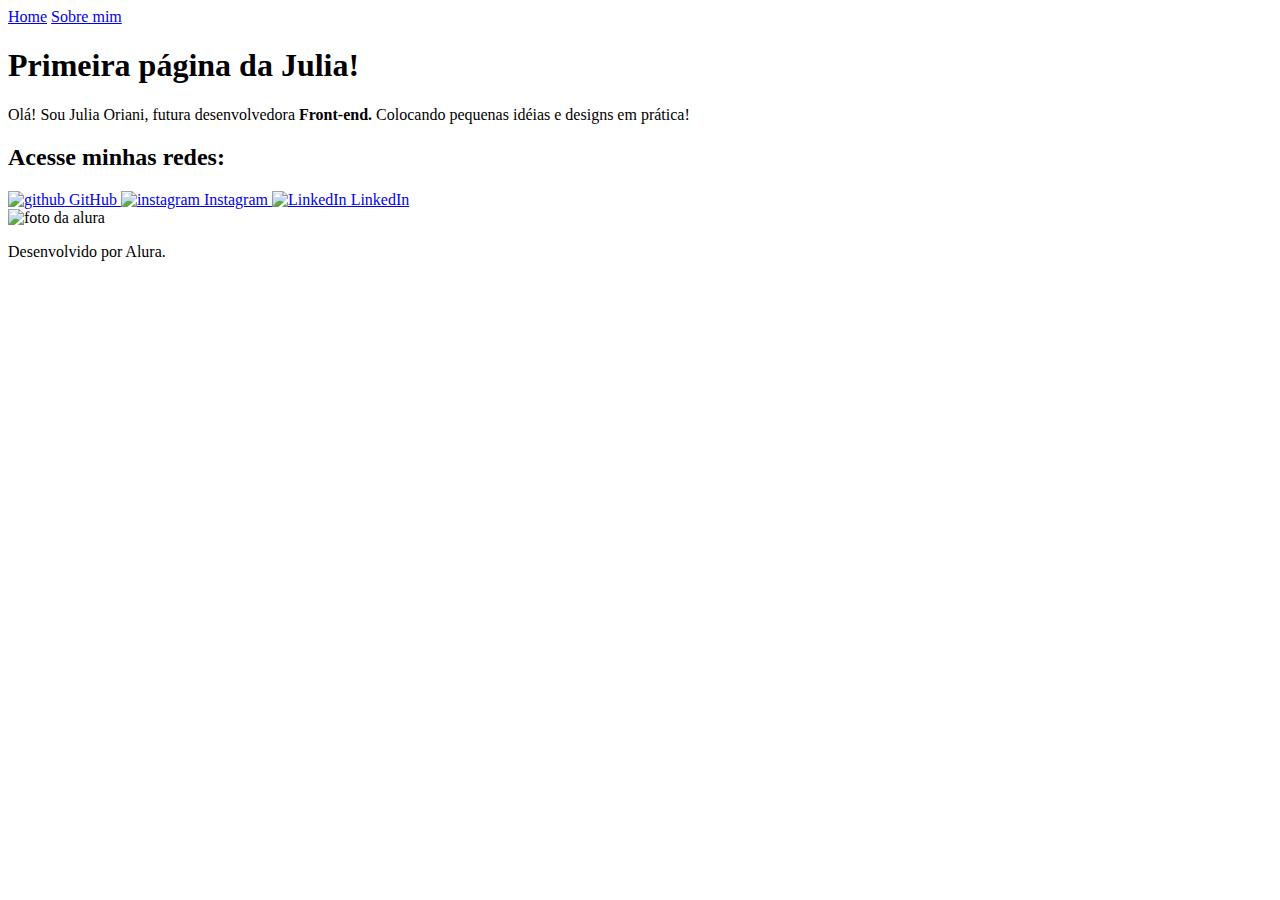
==== index.html @ f7507fb3 "Add files via upload" ====
<!DOCTYPE html>
<html lang="en">
<head>
    <meta charset="UTF-8">
    <meta http-equiv="X-UA-Compatible" content="IE=edge">
    <meta name="viewport" content="width=device-width, initial-scale=1.0">
    <title>Portfólio</title>
    <link rel="stylesheet" href="./styles/style.css">
</head>
<body>
        <header class="cabecalho">
            <nav class="cabecalho__menu">
                <a class="cabecalho__menu__link" href="index.html">Home</a>
                <a class="cabecalho__menu__link" href="about.html">Sobre mim</a>
            </nav>
        </header>    
    <main class="apresentacao">
        <section class="apresentacao__conteudo">
        <h1 class="apresentacao__conteudo__titulo"> Primeira página da <strong class="titulo-destaque"> Julia!</strong></h1>
        <p class="apresentacao__conteudo__texto">Olá! Sou Julia Oriani, futura desenvolvedora <strong class="titulo-destaque">Front-end.</strong> Colocando pequenas idéias e designs em prática! </p>
        <div class= "apresentacao__links">
            <h2 class="apresentacao__links__navegacao">Acesse minhas redes:</h2>
            <a class= "apresentacao__links__navegacao" href="https://github.com/">
                <img src="assets/github.png" alt="github">
                GitHub
            </a>
            <a class= "apresentacao__links__navegacao" href="https://www.instagram.com/jubsoriani/">
                <img src="assets/instagram.png" alt="instagram">
                Instagram
            </a>
            <a class= "apresentacao__links__navegacao" href="https://www.linkedin.com/in/julia-oriani-8b3694172/">
                <img src="assets/linkedin.png" alt="LinkedIn">
                LinkedIn
            </a>
        </div>
        </section>
        <img class="apresentacao__imagem" src="assets/imagem1.jpg" alt="foto da alura">
    </main>
    <footer class="rodape">
        <p>Desenvolvido por Alura.</p>
    </footer>
</body>
</html>
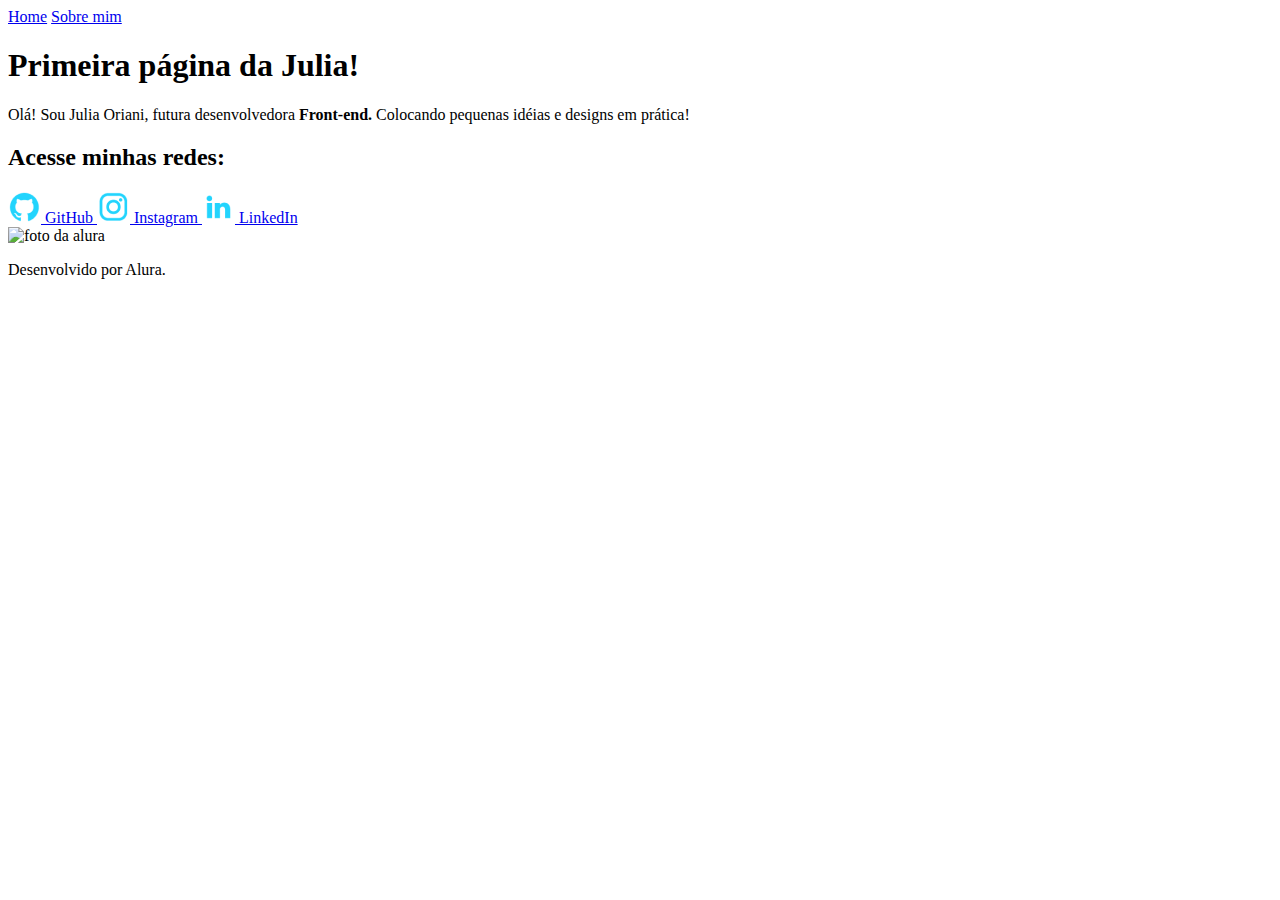
==== commit 463b72f9: "Update index.html" ====
--- a/index.html
+++ b/index.html
@@ -21,15 +21,15 @@
         <div class= "apresentacao__links">
             <h2 class="apresentacao__links__navegacao">Acesse minhas redes:</h2>
             <a class= "apresentacao__links__navegacao" href="https://github.com/">
-                <img src="assets/github.png" alt="github">
+                <img src="./github.png" alt="github">
                 GitHub
             </a>
             <a class= "apresentacao__links__navegacao" href="https://www.instagram.com/jubsoriani/">
-                <img src="assets/instagram.png" alt="instagram">
+                <img src="./instagram.png" alt="instagram">
                 Instagram
             </a>
             <a class= "apresentacao__links__navegacao" href="https://www.linkedin.com/in/julia-oriani-8b3694172/">
-                <img src="assets/linkedin.png" alt="LinkedIn">
+                <img src="./linkedin.png" alt="LinkedIn">
                 LinkedIn
             </a>
         </div>
@@ -40,4 +40,4 @@
         <p>Desenvolvido por Alura.</p>
     </footer>
 </body>
-</html>+</html>
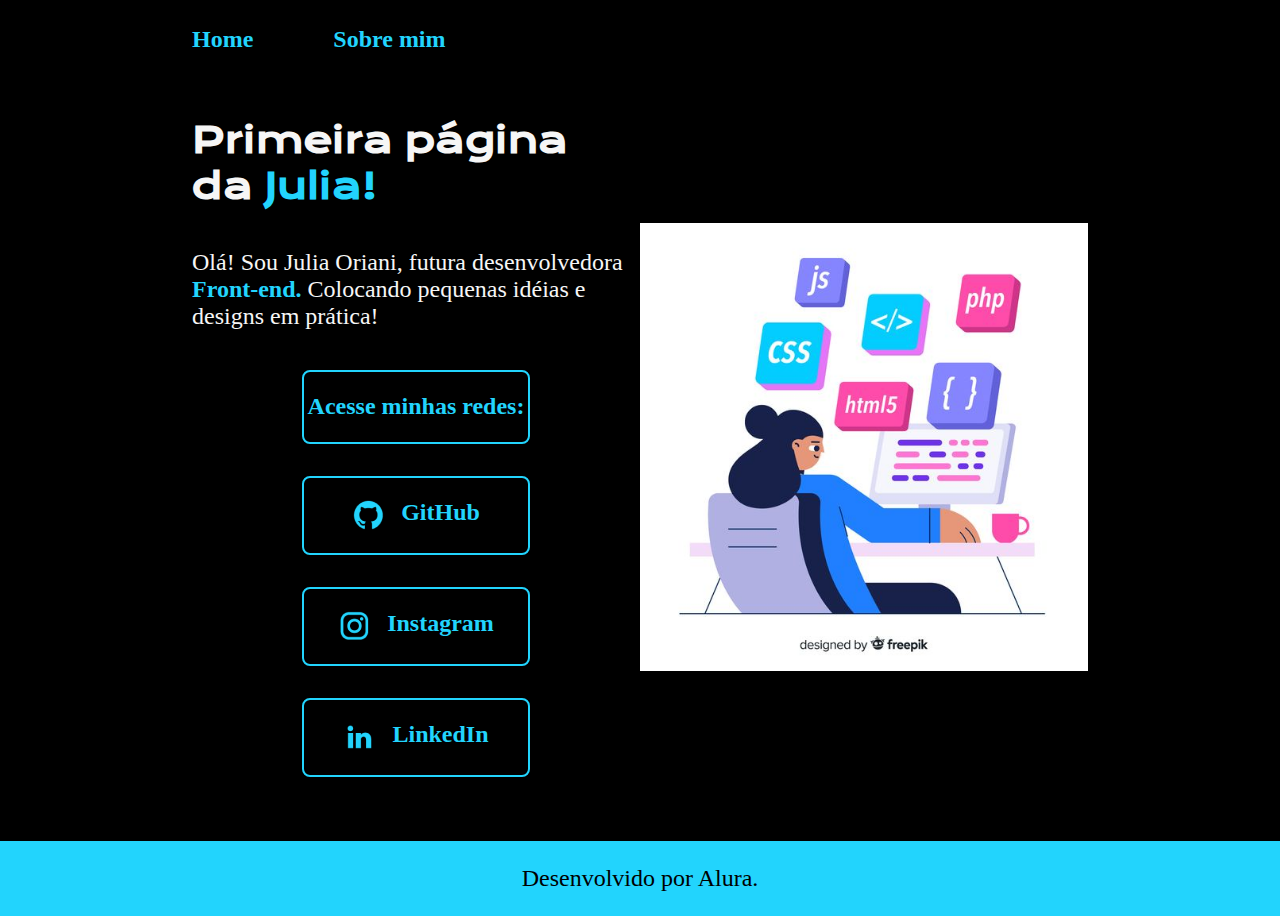
==== commit aeec5db2: "Update index.html" ====
--- a/index.html
+++ b/index.html
@@ -5,7 +5,7 @@
     <meta http-equiv="X-UA-Compatible" content="IE=edge">
     <meta name="viewport" content="width=device-width, initial-scale=1.0">
     <title>Portfólio</title>
-    <link rel="stylesheet" href="./styles/style.css">
+    <link rel="stylesheet" href="./style.css">
 </head>
 <body>
         <header class="cabecalho">
@@ -34,7 +34,7 @@
             </a>
         </div>
         </section>
-        <img class="apresentacao__imagem" src="assets/imagem1.jpg" alt="foto da alura">
+        <img class="apresentacao__imagem" src="./imagem1.jpg" alt="foto da alura">
     </main>
     <footer class="rodape">
         <p>Desenvolvido por Alura.</p>
--- a/style.css
+++ b/style.css
@@ -0,0 +1,131 @@
+@import url('https://fonts.googleapis.com/css2?family=Krona+One&family=Montserrat:wght@600&display=swap');
+
+:root {
+    --cor-primaria: #000000;
+    --cor-secundaria: #F6F6F6;
+    --cor-tercearia: #22D4FD;
+    --cor-hover: #272727;
+
+    --fonte-primaria: 'Krona One', sans-serif;
+    --fonte-secundaria: 'Montserrat', sans-serif;
+}
+
+* {
+    margin:0;
+    padding: 0;
+}
+
+body {
+    box-sizing:border-box;
+    background-color:var(--cor-primaria);
+    color:var(--cor-secundaria);
+}
+
+.cabecalho {
+    padding: 2% 0% 0% 15%;
+}
+
+.cabecalho__menu {
+    display: flex;
+    gap: 80px;
+}
+
+.cabecalho__menu__link {
+    font-family:var(--font-secundaria);
+    font-size: 1.5rem;
+    font-weight: 600;
+    color:var(--cor-tercearia);
+    text-decoration: none;
+}
+
+.apresentacao {
+    padding:5% 15%;
+    display:flex;
+    align-items:center;
+    justify-content:space-between;
+}
+
+.apresentacao__conteudo {
+    width: 50%;
+    display:flex;
+    flex-direction:column;
+    gap:40px;
+}
+
+.apresentacao__conteudo__titulo {
+    font-size: 2.25rem;
+    font-family:var(--fonte-primaria);
+}
+
+.titulo-destaque {
+    color:var(--cor-tercearia);
+}
+
+.apresentacao__conteudo__texto {
+    font-size: 1.5rem;
+    font-family:var(--font-secundaria);
+}
+
+.apresentacao__links {
+    display:flex;
+    flex-direction: column;
+    justify-content: space-between;
+    align-items: center;
+    gap: 32px;
+}
+
+.apresentacao__links__subtitulo {
+    font-family:var(--fonte-primaria);
+    font-weight: 400;
+    font-size: 1.5rem;
+}
+
+.apresentacao__links__navegacao {
+    display:flex;
+    justify-content:center;
+    gap: 16px;
+    border: 2px solid var(--cor-tercearia);
+    width: 50%;
+    text-align: center;
+    border-radius: 8px;
+    font-size: 1.5rem;
+    font-weight: 600;
+    padding: 21.5px 0;
+    text-decoration: none;
+    color:var(--cor-tercearia);
+    font-family:var(--font-secundaria);
+}
+
+.apresentacao__links__link:hover {
+    background-color:var(--cor-hover);
+}
+
+.rodape {
+    padding: 24px;
+    color:var(--cor-primaria);
+    background-color: var(--cor-tercearia);
+    text-align: center;
+    font-family: var(--font-secundaria);
+    font-size: 1.5rem;
+    font-weight: 400;
+}
+
+.apresentacao__imagem {
+    width: 50%;
+}
+
+@media (max-width: 1200px) {
+    .cabecalho {
+        padding: 10%;
+    }
+    .cabecalho__menu {
+            justify-content: center;
+        }
+    .apresentacao {
+        flex-direction: column-reverse;
+        padding: 5%;
+    }
+    .apresentacao__conteudo {
+        width: auto;
+    }
+}